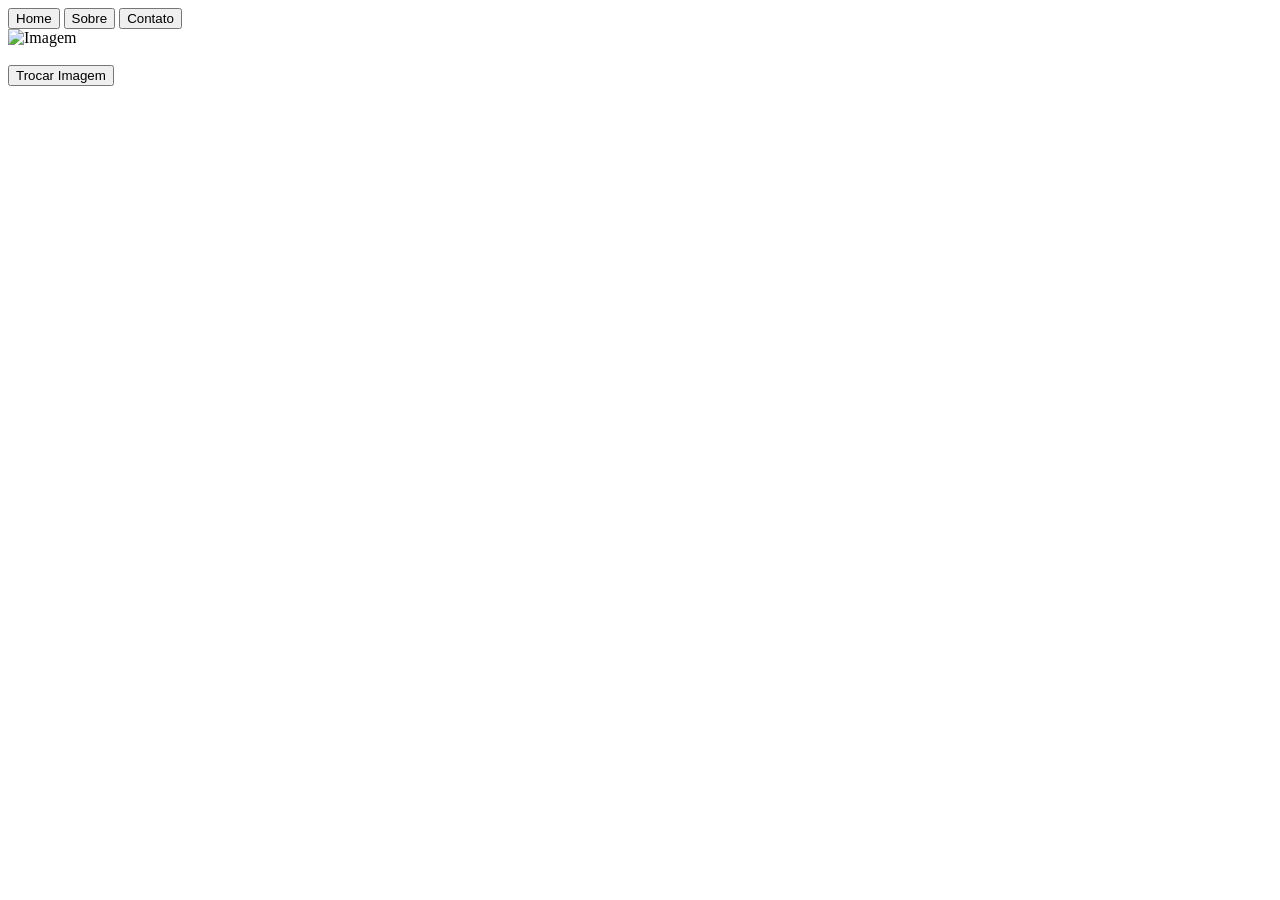
==== Exercício/Index.html @ c6910867 "confimar" ====
<!DOCTYPE html>
<html lang="pt-BR">
<head>
    <meta charset="UTF-8">
    <title>Gatinhos</title>

    <link rel="stylesheet" href="style.css">
</head>

<body>

    <div class="menu">
        <button>Home</button>
        <button>Sobre</button>
        <button>Contato</button>
    </div>

    <div class="conteudo">
        <img id="imagem" src="https://i.pinimg.com/736x/30/9c/e6/309ce66fb8043ff492176b7b747bb79a.jpg" alt="Imagem">

         <br><br>

        <button onclick="trocarImagem()">Trocar Imagem</button>
    </div>

<script src="script.js"></script>

</body>
</html>
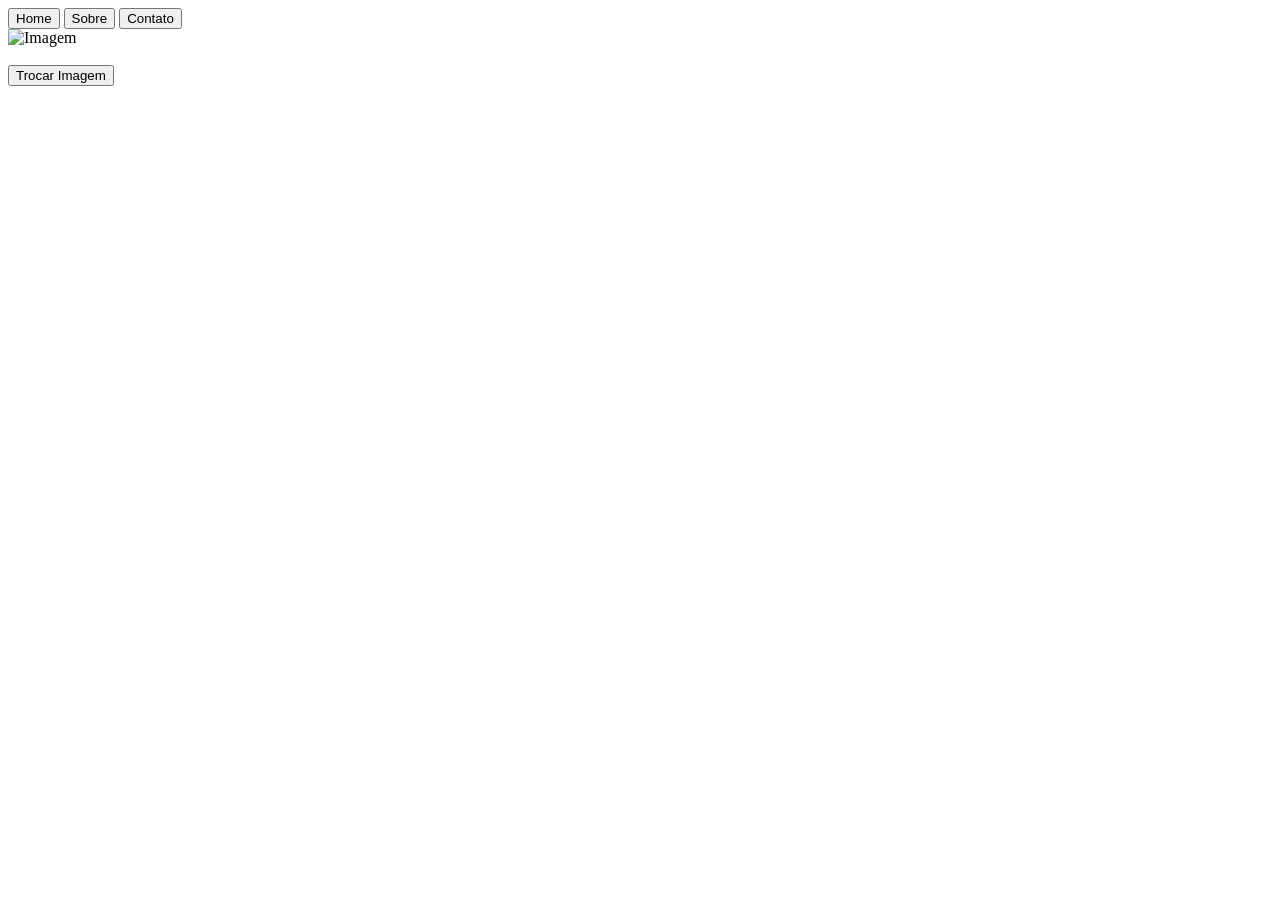
==== commit 3d223998: "alterações" ====
--- a/Exercício/Index.html
+++ b/Exercício/Index.html
@@ -9,19 +9,19 @@
 
 <body>
 
-    <div class="menu">
+    <nav class="menu">
         <button>Home</button>
         <button>Sobre</button>
         <button>Contato</button>
-    </div>
+    </nav>
 
-    <div class="conteudo">
+    <main class="conteudo">
         <img id="imagem" src="https://i.pinimg.com/736x/30/9c/e6/309ce66fb8043ff492176b7b747bb79a.jpg" alt="Imagem">
 
          <br><br>
 
         <button onclick="trocarImagem()">Trocar Imagem</button>
-    </div>
+    </main>
 
 <script src="script.js"></script>
 
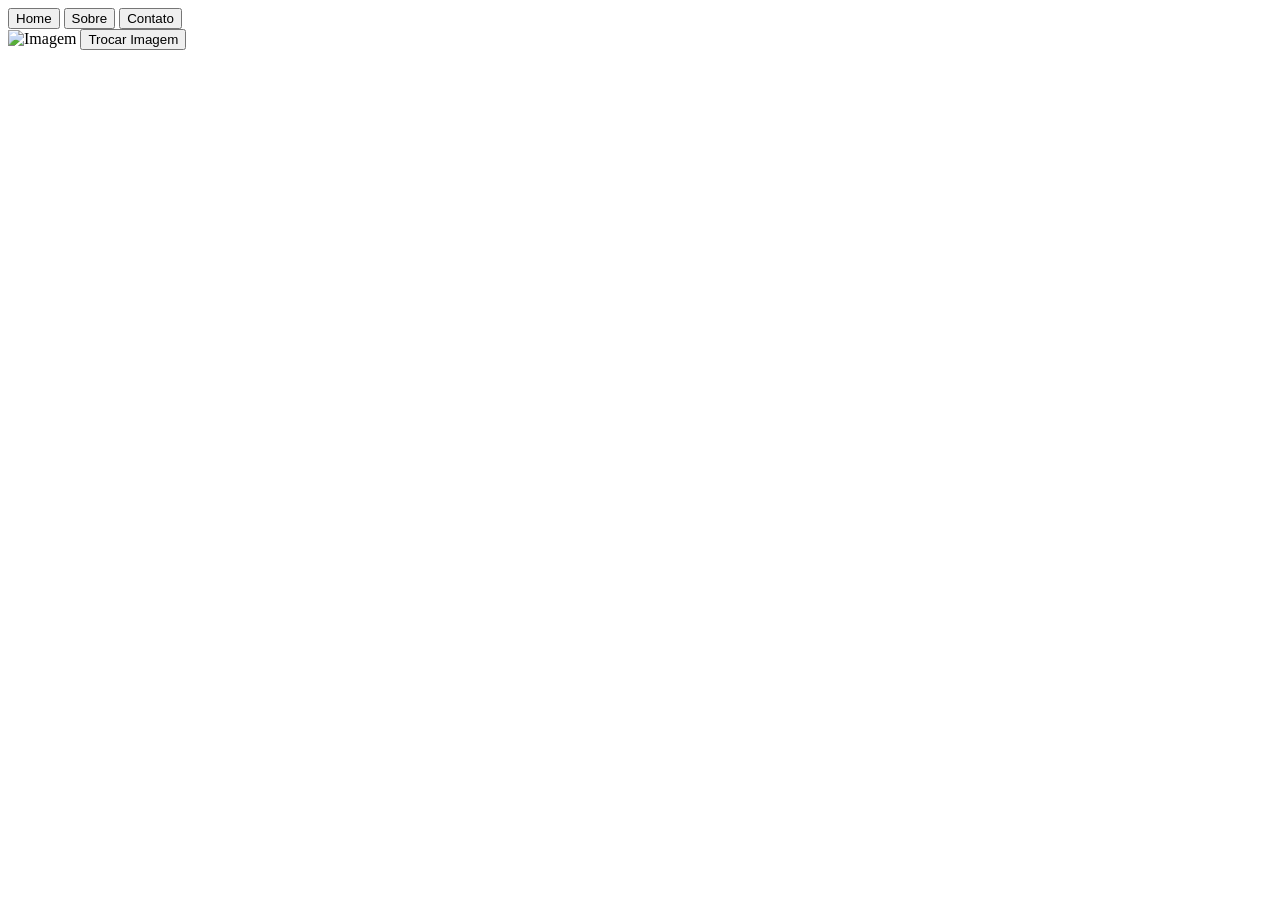
==== commit c45c3204: "." ====
--- a/Exercício/Index.html
+++ b/Exercício/Index.html
@@ -18,7 +18,6 @@
     <main class="conteudo">
         <img id="imagem" src="https://i.pinimg.com/736x/30/9c/e6/309ce66fb8043ff492176b7b747bb79a.jpg" alt="Imagem">
 
-         <br><br>
 
         <button onclick="trocarImagem()">Trocar Imagem</button>
     </main>
